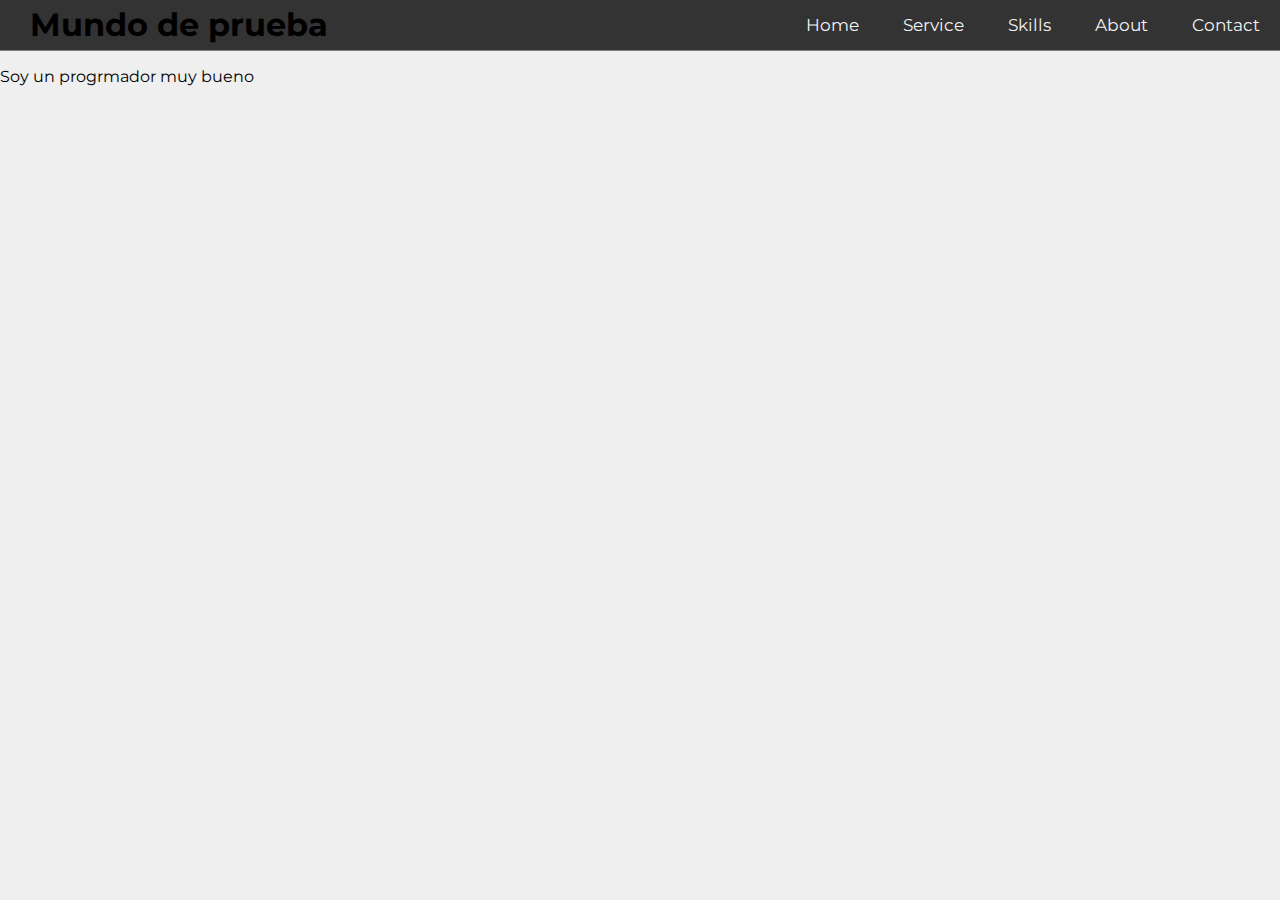
==== Clase-HTML-ITBA/index.html @ 9d027628 "Add files via upload" ====
<!DOCTYPE html>
<html lang="en">
  <head>
    <meta charset="UTF-8" />
    <meta http-equiv="X-UA-Compatible" content="IE=edge" />
    <meta name="viewport" content="width=device-width, initial-scale=1.0" />
    <link rel="preconnect" href="https://fonts.googleapis.com" />
    <link rel="preconnect" href="https://fonts.gstatic.com" crossorigin />
    <link
      href="https://fonts.googleapis.com/css2?family=Koulen&family=Montserrat:ital,wght@1,200&family=Oleo+Script+Swash+Caps:wght@700&family=Roboto&display=swap"
      rel="stylesheet"
    />
    <link rel="preconnect" href="https://fonts.googleapis.com" />
    <link rel="preconnect" href="https://fonts.gstatic.com" crossorigin />
    <link
      href="https://fonts.googleapis.com/css2?family=Koulen&family=Libre+Franklin:ital,wght@1,100&family=Montserrat:ital,wght@1,200&family=Oleo+Script+Swash+Caps:wght@700&family=Roboto&display=swap"
      rel="stylesheet"
    />
    <link rel="stylesheet" href="style.css" />
    <title>Clase 2</title>
  </head>

  <body>
    <h1 class="h1">Mundo de prueba</h1>
    <header>
      <div class="nav">
        <a href="#" class="nav-item">Home</a>
        <a href="#" class="nav-item">Service</a>
        <a href="#" class="nav-item">Skills</a>
        <a href="#" class="nav-item">About</a>
        <a href="#" class="nav-item">Contact</a>
      </div>
    </header>

    <p>Soy un progrmador muy bueno</p>
  </body>
</html>
---- Clase-HTML-ITBA/style.css ----
body {
  margin: 0;
  padding: 0;
  background-color: #efefef;
  font-family: "Montserrat";
}

header {
  background-color: #333;
  height: 50px;
  border-bottom: solid 1px gray;
}
h1 {
  float: left;
  margin: 5px 0 0 30px;
  padding: 0;
}
.nav {
  float: right;
  margin-top: 15px;
}
.nav a {
  color: #f2f2f2;
  padding: 15px 20px;
  text-decoration: none;
  font-size: 17px;
}

.nav:link {
  color: black;
}
.nav-item:visited {
  color: gray;
}
.nav-item:hover {
  background-color: #ddd;
  color: black;
  cursor: pointer;
}
.nav-item:active {
  background-color: #ada96c;
  color: white;
}
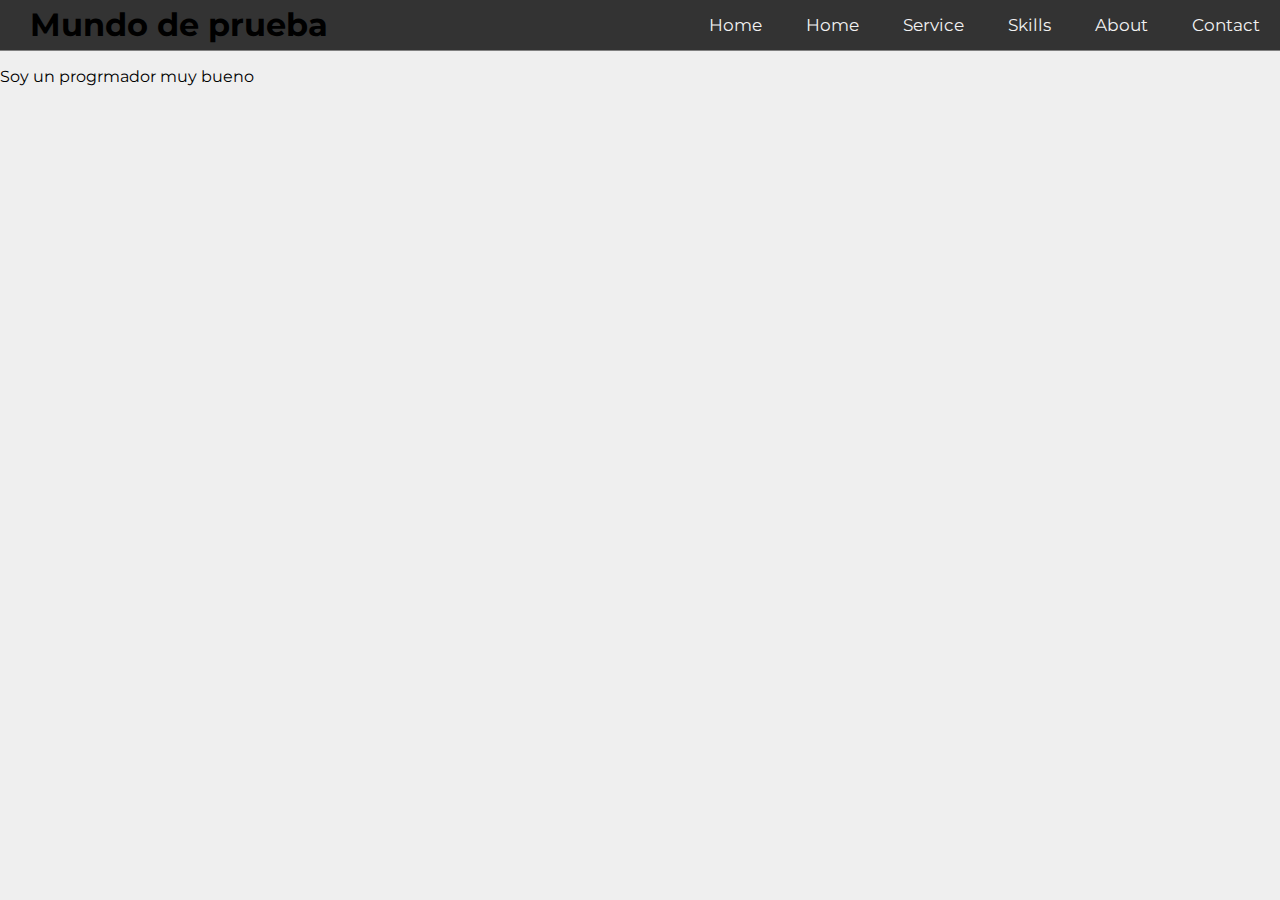
==== commit 38b88633: "home" ====
--- a/Clase-HTML-ITBA/index.html
+++ b/Clase-HTML-ITBA/index.html
@@ -25,6 +25,7 @@
     <header>
       <div class="nav">
         <a href="#" class="nav-item">Home</a>
+        <a href="#" class="nav-item">Home</a>
         <a href="#" class="nav-item">Service</a>
         <a href="#" class="nav-item">Skills</a>
         <a href="#" class="nav-item">About</a>
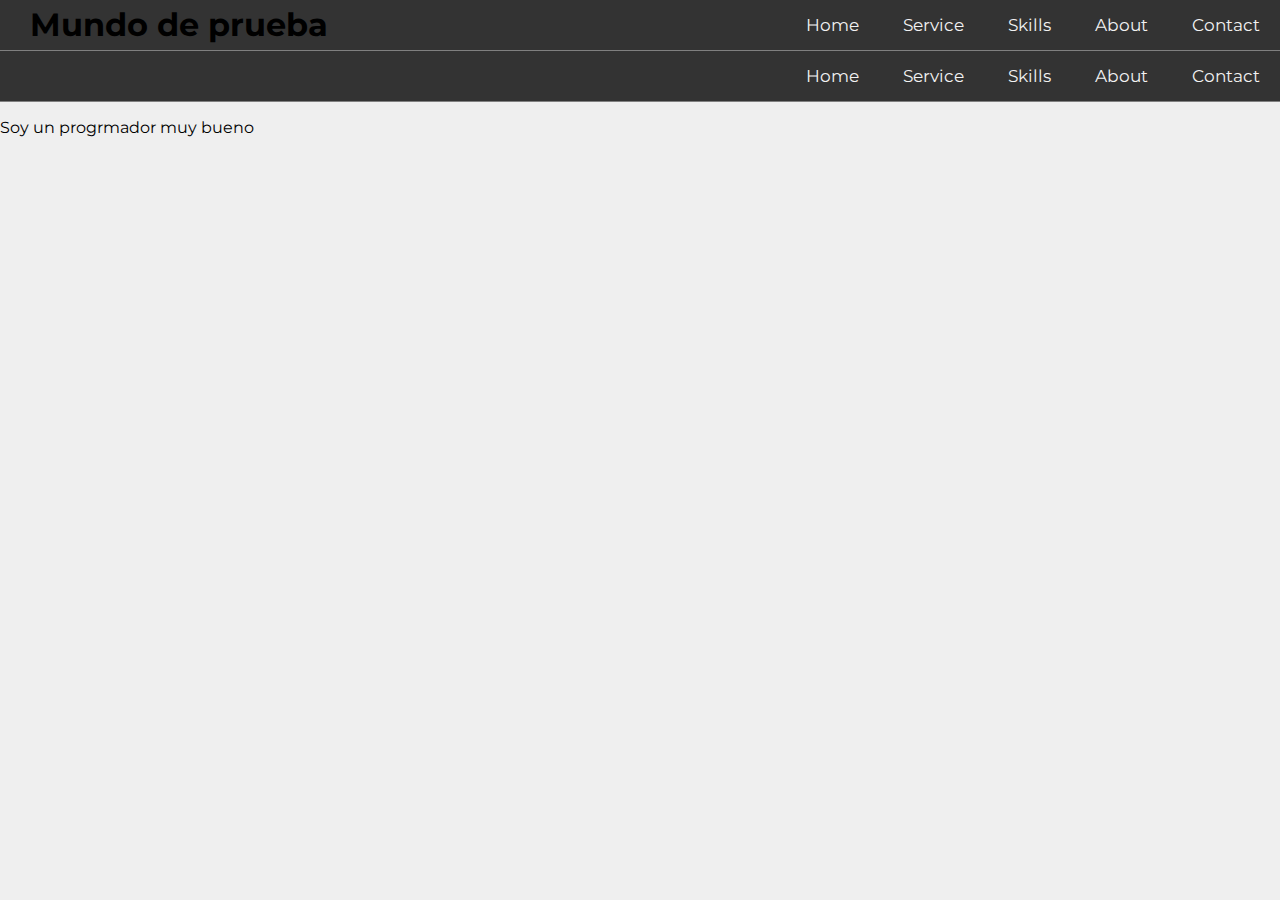
==== commit f685068d: "header" ====
--- a/Clase-HTML-ITBA/index.html
+++ b/Clase-HTML-ITBA/index.html
@@ -25,6 +25,14 @@
     <header>
       <div class="nav">
         <a href="#" class="nav-item">Home</a>
+        <a href="#" class="nav-item">Service</a>
+        <a href="#" class="nav-item">Skills</a>
+        <a href="#" class="nav-item">About</a>
+        <a href="#" class="nav-item">Contact</a>
+      </div>
+    </header>
+    <header>
+      <div class="nav">
         <a href="#" class="nav-item">Home</a>
         <a href="#" class="nav-item">Service</a>
         <a href="#" class="nav-item">Skills</a>
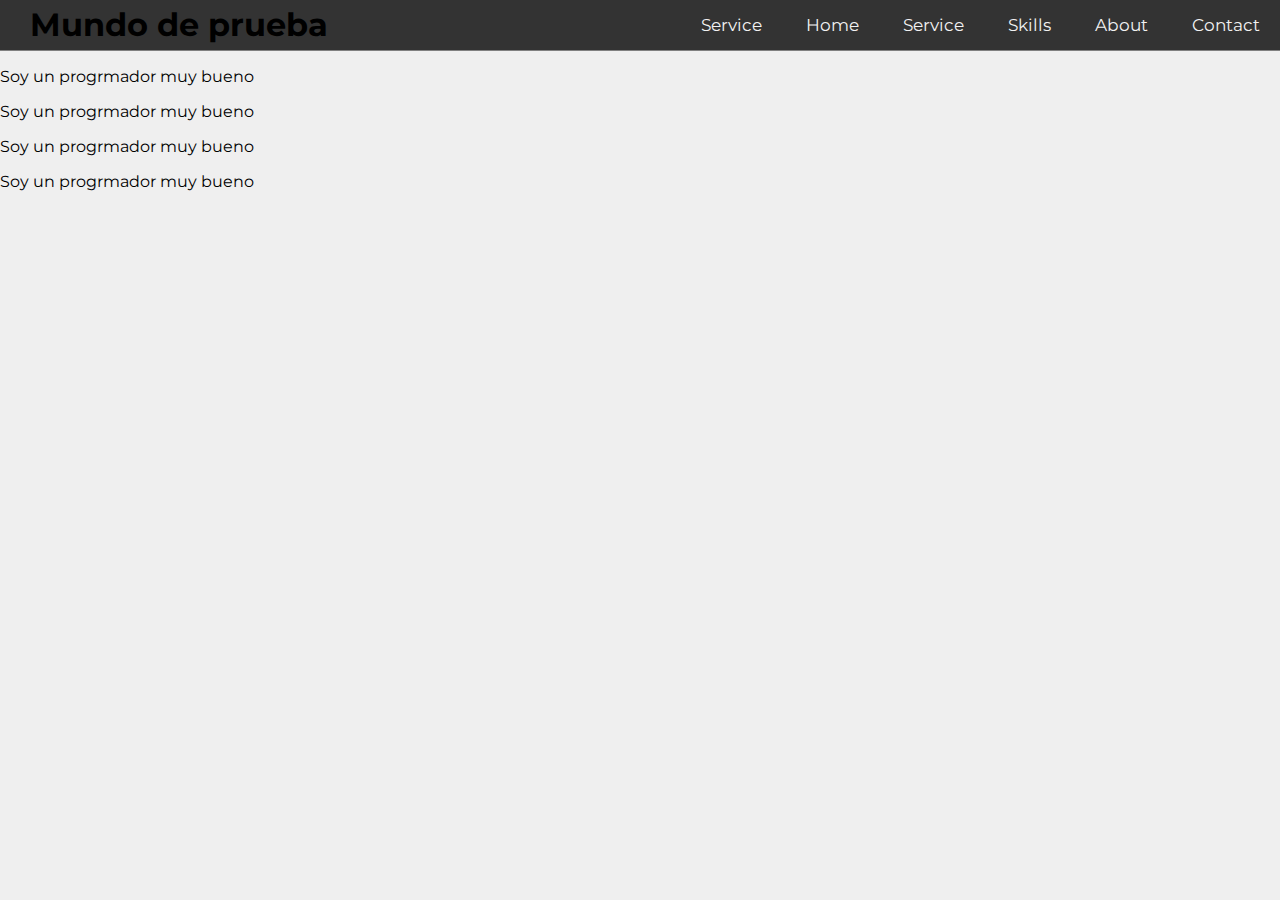
==== commit 260d3ff4: "Cambion" ====
--- a/Clase-HTML-ITBA/index.html
+++ b/Clase-HTML-ITBA/index.html
@@ -24,6 +24,7 @@
     <h1 class="h1">Mundo de prueba</h1>
     <header>
       <div class="nav">
+        <a href="#" class="nav-item">Service</a>
         <a href="#" class="nav-item">Home</a>
         <a href="#" class="nav-item">Service</a>
         <a href="#" class="nav-item">Skills</a>
@@ -31,16 +32,9 @@
         <a href="#" class="nav-item">Contact</a>
       </div>
     </header>
-    <header>
-      <div class="nav">
-        <a href="#" class="nav-item">Home</a>
-        <a href="#" class="nav-item">Service</a>
-        <a href="#" class="nav-item">Skills</a>
-        <a href="#" class="nav-item">About</a>
-        <a href="#" class="nav-item">Contact</a>
-      </div>
-    </header>
-
+    <p>Soy un progrmador muy bueno</p>
+    <p>Soy un progrmador muy bueno</p>
+    <p>Soy un progrmador muy bueno</p>   
     <p>Soy un progrmador muy bueno</p>
   </body>
 </html>
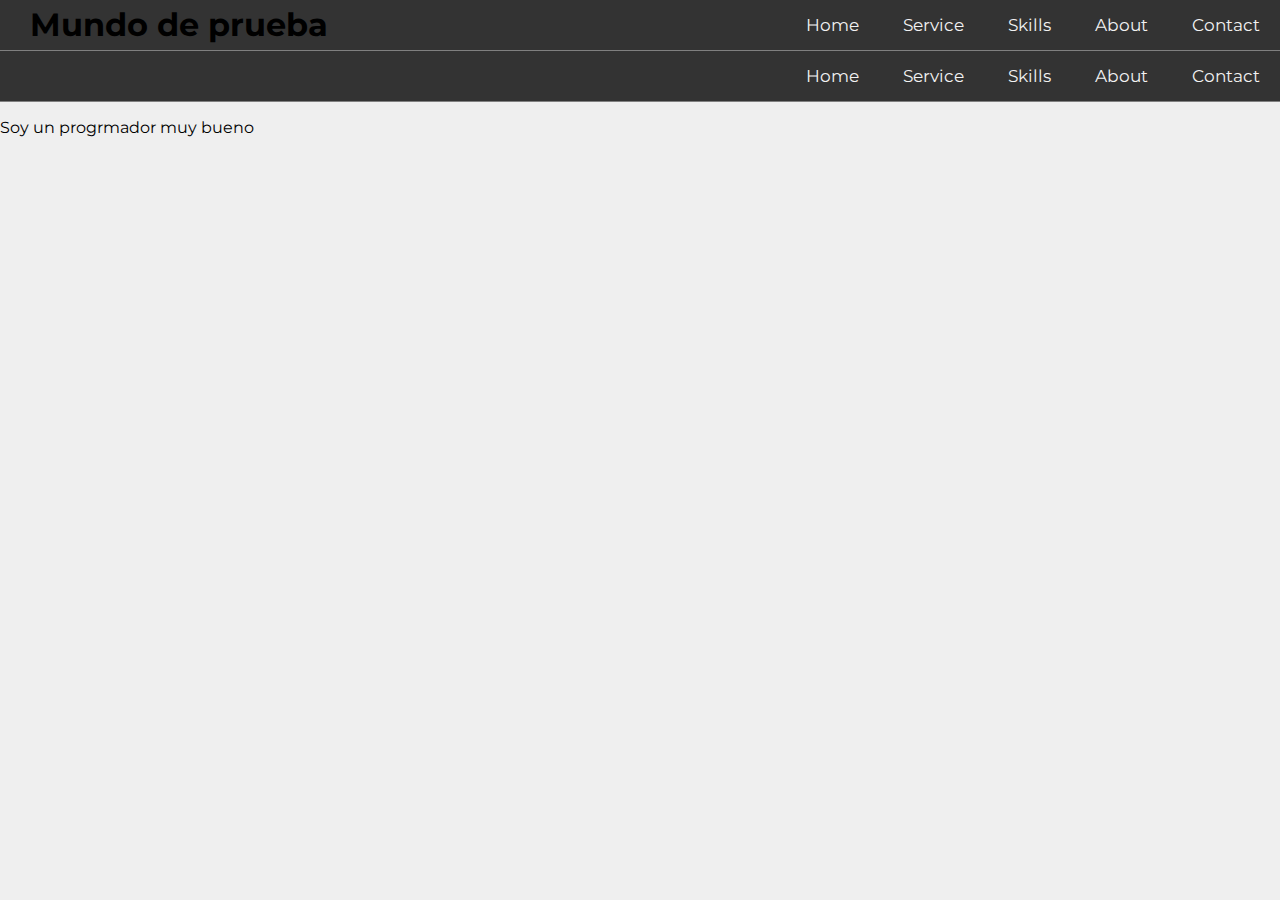
==== commit bbfb968b: "Merge pull request #9 from GeronimoGS/Gero" ====
--- a/Clase-HTML-ITBA/index.html
+++ b/Clase-HTML-ITBA/index.html
@@ -24,7 +24,6 @@
     <h1 class="h1">Mundo de prueba</h1>
     <header>
       <div class="nav">
-        <a href="#" class="nav-item">Service</a>
         <a href="#" class="nav-item">Home</a>
         <a href="#" class="nav-item">Service</a>
         <a href="#" class="nav-item">Skills</a>
@@ -32,9 +31,16 @@
         <a href="#" class="nav-item">Contact</a>
       </div>
     </header>
-    <p>Soy un progrmador muy bueno</p>
-    <p>Soy un progrmador muy bueno</p>
-    <p>Soy un progrmador muy bueno</p>   
+    <header>
+      <div class="nav">
+        <a href="#" class="nav-item">Home</a>
+        <a href="#" class="nav-item">Service</a>
+        <a href="#" class="nav-item">Skills</a>
+        <a href="#" class="nav-item">About</a>
+        <a href="#" class="nav-item">Contact</a>
+      </div>
+    </header>
+
     <p>Soy un progrmador muy bueno</p>
   </body>
 </html>
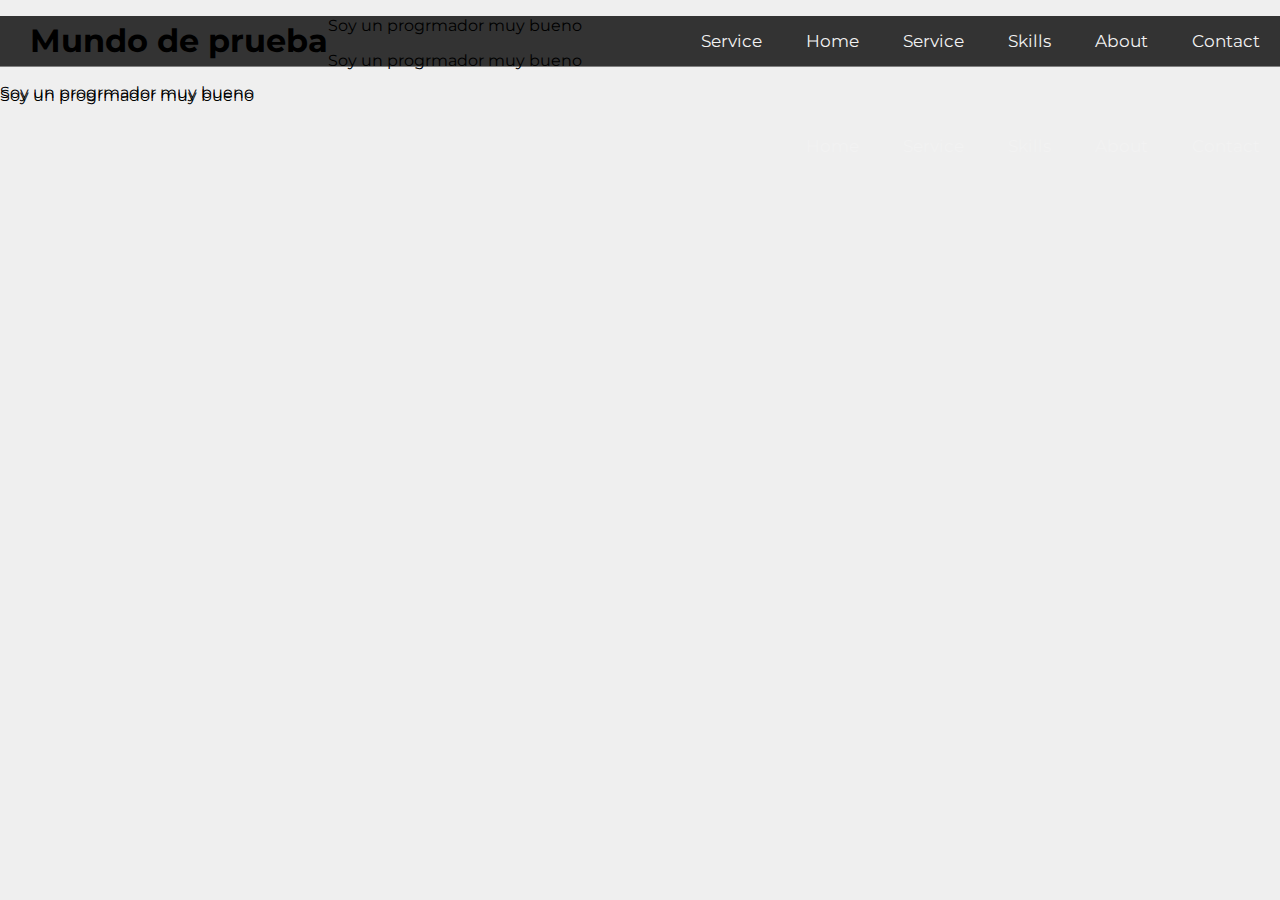
==== commit af1a7777: "Merge branch 'main' into Isa" ====
--- a/Clase-HTML-ITBA/index.html
+++ b/Clase-HTML-ITBA/index.html
@@ -24,14 +24,20 @@
     <h1 class="h1">Mundo de prueba</h1>
     <header>
       <div class="nav">
+        <a href="#" class="nav-item">Service</a>
         <a href="#" class="nav-item">Home</a>
         <a href="#" class="nav-item">Service</a>
         <a href="#" class="nav-item">Skills</a>
         <a href="#" class="nav-item">About</a>
         <a href="#" class="nav-item">Contact</a>
       </div>
-    </header>
-    <header>
+   
+
+    <p>Soy un progrmador muy bueno</p>
+    <p>Soy un progrmador muy bueno</p>
+    <p>Soy un progrmador muy bueno</p>   
+
+    
       <div class="nav">
         <a href="#" class="nav-item">Home</a>
         <a href="#" class="nav-item">Service</a>
@@ -41,6 +47,7 @@
       </div>
     </header>
 
+
     <p>Soy un progrmador muy bueno</p>
   </body>
 </html>
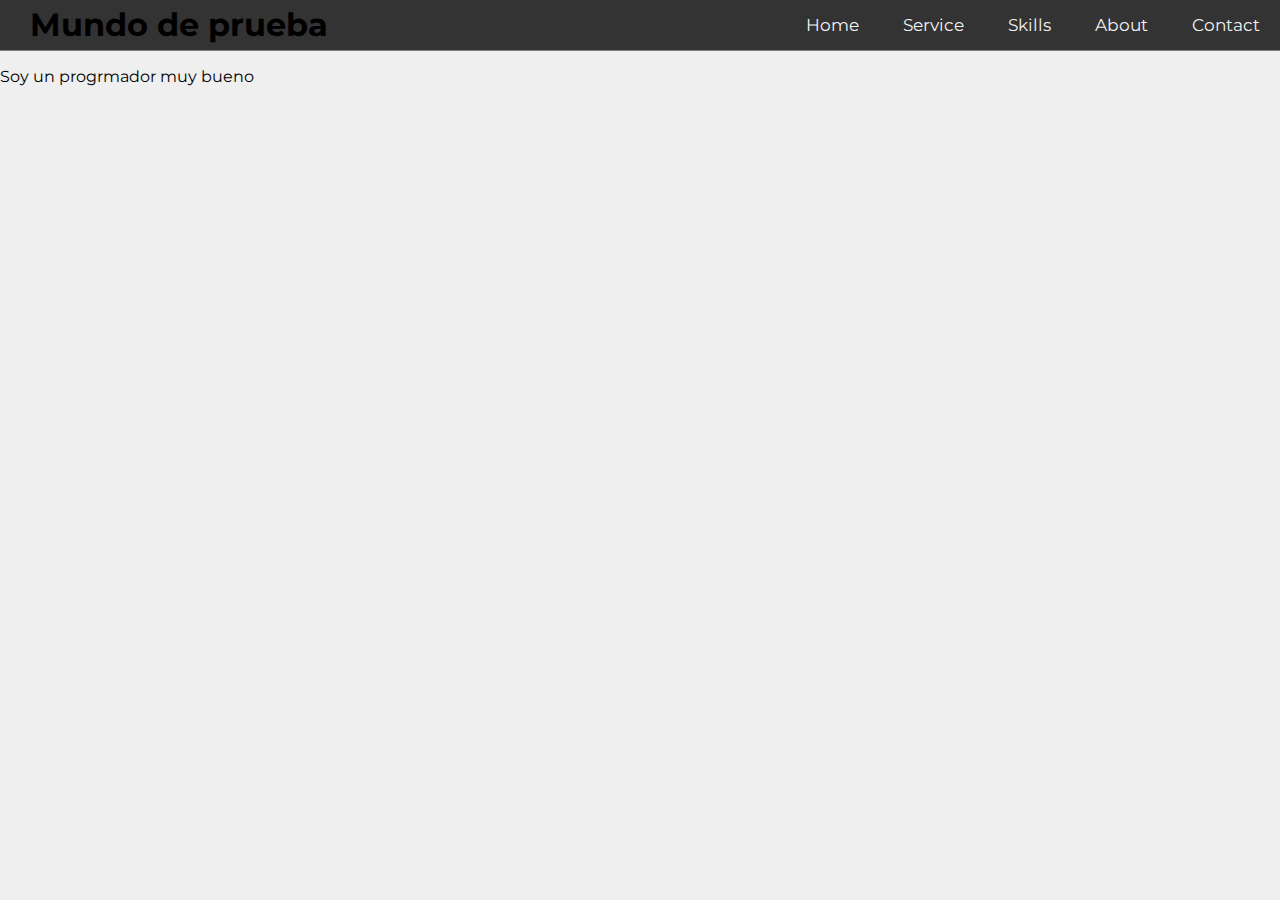
==== commit 6b792064: "gg" ====
--- a/Clase-HTML-ITBA/index.html
+++ b/Clase-HTML-ITBA/index.html
@@ -24,21 +24,6 @@
     <h1 class="h1">Mundo de prueba</h1>
     <header>
       <div class="nav">
-        <a href="#" class="nav-item">Service</a>
-        <a href="#" class="nav-item">Home</a>
-        <a href="#" class="nav-item">Service</a>
-        <a href="#" class="nav-item">Skills</a>
-        <a href="#" class="nav-item">About</a>
-        <a href="#" class="nav-item">Contact</a>
-      </div>
-   
-
-    <p>Soy un progrmador muy bueno</p>
-    <p>Soy un progrmador muy bueno</p>
-    <p>Soy un progrmador muy bueno</p>   
-
-    
-      <div class="nav">
         <a href="#" class="nav-item">Home</a>
         <a href="#" class="nav-item">Service</a>
         <a href="#" class="nav-item">Skills</a>
@@ -47,7 +32,6 @@
       </div>
     </header>
 
-
     <p>Soy un progrmador muy bueno</p>
   </body>
 </html>
